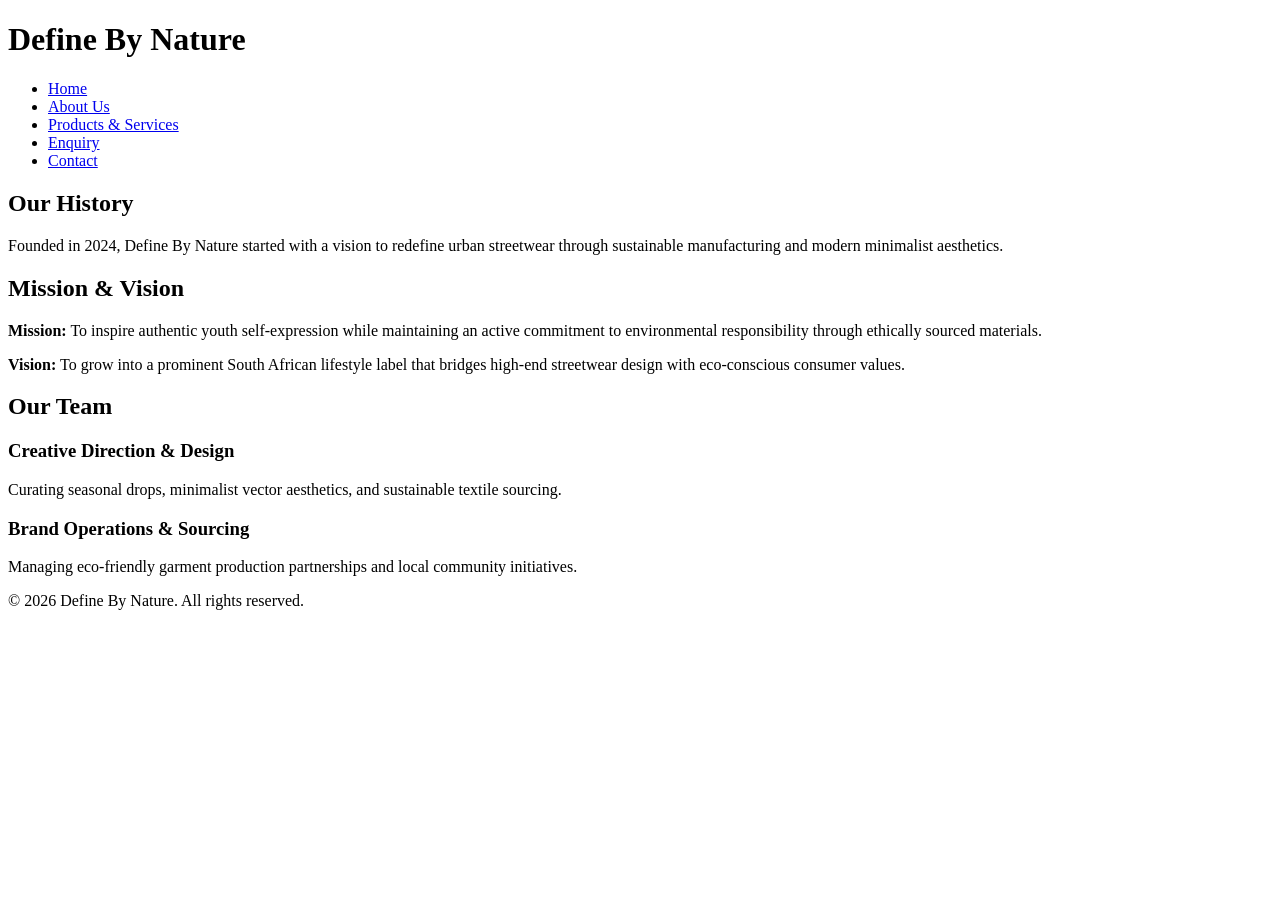
==== about.html @ 02740221 "Add core HTML pages, docs, and research folder" ====
<!DOCTYPE html>
<html lang="en">
<head>
    <meta charset="UTF-8">
    <meta name="viewport" content="width=device-width, initial-scale=1.0">
    <title>About Us | Define By Nature</title>
</head>
<body>
    <header>
        <h1>Define By Nature</h1>
        <nav>
            <ul>
                <li><a href="index.html">Home</a></li>
                <li><a href="about.html">About Us</a></li>
                <li><a href="services.html">Products & Services</a></li>
                <li><a href="enquiry.html">Enquiry</a></li>
                <li><a href="contact.html">Contact</a></li>
            </ul>
        </nav>
    </header>

    <main>
        <section id="history">
            <h2>Our History</h2>
            <p>Founded in 2024, Define By Nature started with a vision to redefine urban streetwear through sustainable manufacturing and modern minimalist aesthetics.</p>
        </section>

        <section id="mission-vision">
            <h2>Mission & Vision</h2>
            <p><strong>Mission:</strong> To inspire authentic youth self-expression while maintaining an active commitment to environmental responsibility through ethically sourced materials.</p>
            <p><strong>Vision:</strong> To grow into a prominent South African lifestyle label that bridges high-end streetwear design with eco-conscious consumer values.</p>
        </section>

        <section id="team">
            <h2>Our Team</h2>
            <article>
                <h3>Creative Direction & Design</h3>
                <p>Curating seasonal drops, minimalist vector aesthetics, and sustainable textile sourcing.</p>
            </article>
            <article>
                <h3>Brand Operations & Sourcing</h3>
                <p>Managing eco-friendly garment production partnerships and local community initiatives.</p>
            </article>
        </section>
    </main>

    <footer>
        <p>&copy; 2026 Define By Nature. All rights reserved.</p>
    </footer>
</body>
</html>
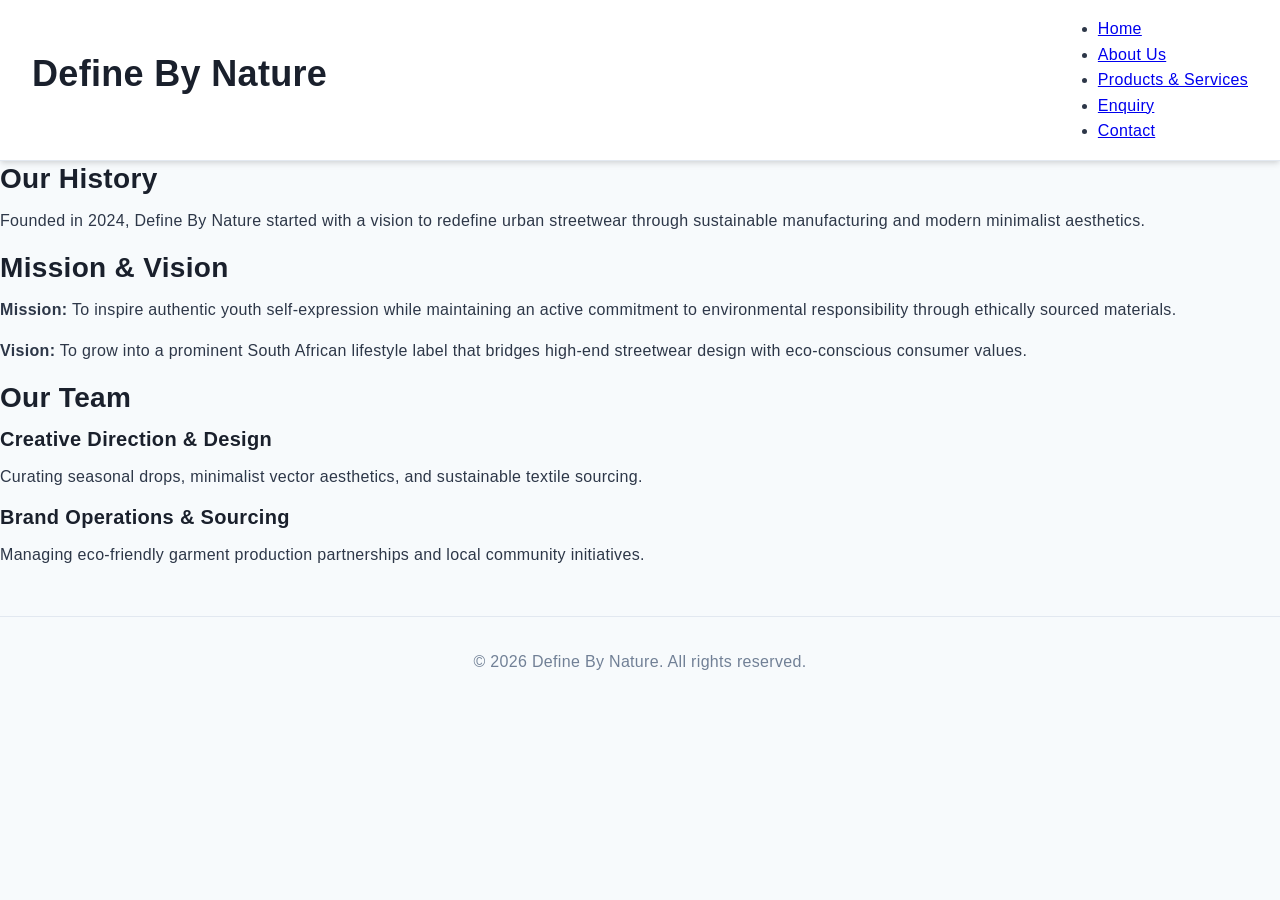
==== commit 95a16110: "Feat: Complete Part 2 styling, responsive design, and README documentation" ====
--- a/about.html
+++ b/about.html
@@ -4,6 +4,7 @@
     <meta charset="UTF-8">
     <meta name="viewport" content="width=device-width, initial-scale=1.0">
     <title>About Us | Define By Nature</title>
+    <link rel="stylesheet" href="style.css">
 </head>
 <body>
     <header>
--- a/style.css
+++ b/style.css
@@ -0,0 +1,221 @@
+/* ==========================================================================
+   2.2 CSS Reset & Base Variables
+   ========================================================================== */
+*, *::before, *::after {
+    box-sizing: border-box;
+    margin: 0;
+    padding: 0;
+}
+
+:root {
+    --primary-color: #2b6cb0;
+    --primary-hover: #1a4971;
+    --accent-color: #dd6b20;
+    --text-color: #2d3748;
+    --bg-light: #f7fafc;
+    --card-bg: #ffffff;
+    --border-color: #e2e8f0;
+    --shadow: 0 4px 6px -1px rgba(0, 0, 0, 0.1), 0 2px 4px -1px rgba(0, 0, 0, 0.06);
+    --font-main: 'Segoe UI', Tahoma, Geneva, Verdana, sans-serif;
+}
+
+body {
+    font-family: var(--font-main);
+    font-size: 1rem;
+    line-height: 1.6;
+    letter-spacing: 0.02em;
+    color: var(--text-color);
+    background-color: var(--bg-light);
+}
+
+/* ==========================================================================
+   2.3 Typography Scale (rem)
+   ========================================================================== */
+h1, h2, h3, h4 {
+    color: #1a202c;
+    font-weight: 700;
+    line-height: 1.25;
+    margin-bottom: 0.75rem;
+}
+
+h1 { font-size: 2.25rem; }
+h2 { font-size: 1.75rem; }
+h3 { font-size: 1.25rem; }
+p  { margin-bottom: 1rem; }
+
+/* ==========================================================================
+   2.4 Desktop Layout & Structural Components (Flexbox & Grid)
+   ========================================================================== */
+.container {
+    width: 90%;
+    max-width: 1200px;
+    margin: 0 auto;
+    padding: 1.5rem 0;
+}
+
+/* Header & Flexbox Navigation */
+header {
+    background-color: var(--card-bg);
+    border-bottom: 1px solid var(--border-color);
+    box-shadow: var(--shadow);
+    padding: 1rem 2rem;
+    display: flex;
+    justify-content: space-between;
+    align-items: center;
+}
+
+.main-nav {
+    display: flex;
+    gap: 1.5rem;
+    list-style: none;
+}
+
+.main-nav a {
+    text-decoration: none;
+    color: var(--text-color);
+    font-weight: 600;
+    padding: 0.5rem 0.75rem;
+    border-radius: 4px;
+    transition: background-color 0.2s, color 0.2s;
+}
+
+/* 2.5 Pseudo-classes: hover, focus, active */
+.main-nav a:hover {
+    background-color: var(--primary-color);
+    color: #ffffff;
+}
+
+.main-nav a:focus {
+    outline: 2px dashed var(--accent-color);
+    outline-offset: 2px;
+}
+
+.main-nav a:active {
+    background-color: var(--primary-hover);
+}
+
+/* CSS Grid for Multi-column Content */
+.grid-layout {
+    display: grid;
+    grid-template-columns: repeat(3, 1fr);
+    gap: 2rem;
+    margin: 2rem 0;
+}
+
+.card {
+    background-color: var(--card-bg);
+    border: 1px solid var(--border-color);
+    border-radius: 8px;
+    box-shadow: var(--shadow);
+    padding: 1.5rem;
+    transition: transform 0.2s ease, box-shadow 0.2s ease;
+}
+
+.card:hover {
+    transform: translateY(-4px);
+    box-shadow: 0 10px 15px -3px rgba(0, 0, 0, 0.1);
+}
+
+/* Forms & Interactive Inputs */
+form {
+    display: flex;
+    flex-direction: column;
+    gap: 1rem;
+    max-width: 600px;
+    background: var(--card-bg);
+    padding: 2rem;
+    border-radius: 8px;
+    box-shadow: var(--shadow);
+}
+
+input, textarea, select, button {
+    font-family: inherit;
+    font-size: 1rem;
+    padding: 0.75rem;
+    border: 1px solid var(--border-color);
+    border-radius: 4px;
+}
+
+input:focus, textarea:focus, select:focus {
+    border-color: var(--primary-color);
+    box-shadow: 0 0 0 3px rgba(43, 108, 176, 0.2);
+    outline: none;
+}
+
+button {
+    background-color: var(--primary-color);
+    color: #ffffff;
+    font-weight: 600;
+    cursor: pointer;
+    border: none;
+    transition: background-color 0.2s ease;
+}
+
+button:hover { background-color: var(--primary-hover); }
+button:active { transform: scale(0.98); }
+
+/* 3.3 Responsive Images */
+img {
+    max-width: 100%;
+    height: auto;
+    display: block;
+    border-radius: 6px;
+}
+
+/* Footer */
+footer {
+    text-align: center;
+    padding: 2rem;
+    margin-top: 3rem;
+    border-top: 1px solid var(--border-color);
+    color: #718096;
+}
+
+/* ==========================================================================
+   3. Responsive Design & Media Queries
+   ========================================================================== */
+/* Tablet Breakpoint (max-width: 992px) */
+@media screen and (max-width: 992px) {
+    .grid-layout {
+        grid-template-columns: repeat(2, 1fr);
+        gap: 1.5rem;
+    }
+
+    h1 { font-size: 2rem; }
+    h2 { font-size: 1.5rem; }
+}
+
+/* Mobile Breakpoint (max-width: 600px) */
+@media screen and (max-width: 600px) {
+    header {
+        flex-direction: column;
+        gap: 1rem;
+        text-align: center;
+    }
+
+    .main-nav {
+        flex-direction: column;
+        width: 100%;
+        gap: 0.5rem;
+    }
+
+    .main-nav a {
+        display: block;
+        width: 100%;
+    }
+
+    .grid-layout {
+    display: grid;
+    grid-template-columns: repeat(auto-fit, minmax(280px, 1fr));
+    gap: 1.5rem;
+    margin: 1.5rem 0;
+}
+
+    .container {
+        width: 95%;
+        padding: 1rem 0;
+    }
+
+    h1 { font-size: 1.75rem; }
+    h2 { font-size: 1.35rem; }
+}
